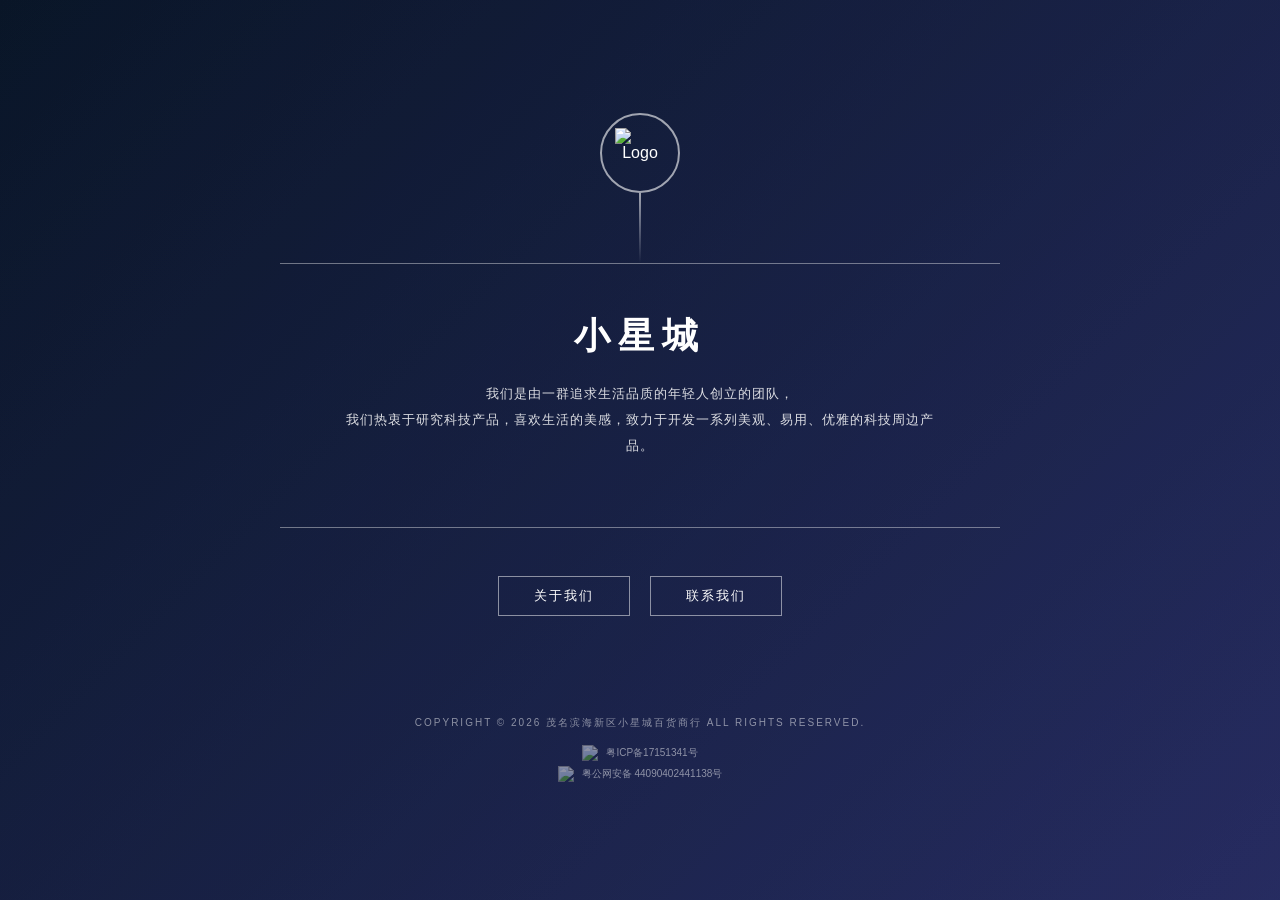
==== docs/index.html @ be30952a "33" ====
<!DOCTYPE HTML>
<html>
	<head>
		<title>首页- 小星城官网</title>
		<meta charset="utf-8" />
		<meta name="viewport" content="width=device-width, initial-scale=1" />
		<!-- <link rel="stylesheet" href="https://cdn.jsdelivr.net/gh/wuxiaoye/xiao_xing_cheng/static/style-v1.min.css" /> -->
		<link rel="stylesheet" href="../static/style.css" />
	</head>
	<body>
		<div class="bg-container">
			<div class="overlay"></div>
		</div>
		
		<div class="particles" id="particles"></div>
		
		<div class="content">
			<div class="logo-section">
				<div class="logo-circle">
					<img src="https://cdn.jsdelivr.net/gh/wuxiaoye/xiao_xing_cheng/static/images/logo1.png" alt="Logo" class="logo" />
				</div>
				<div class="vertical-line"></div>
			</div>
			
			<div class="horizontal-line top-line"></div>
			
			<h1 class="company-name">小星城</h1>
			
			<p class="description">
				我们是由一群追求生活品质的年轻人创立的团队，<br/>
				我们热衷于研究科技产品，喜欢生活的美感，致力于开发一系列美观、易用、优雅的科技周边产品。
			</p>
			
			<div class="horizontal-line bottom-line"></div>
			
			<div class="button-group">
				<button class="btn" id="about-btn">关于我们</button>
				<button class="btn" id="contact-btn">联系我们</button>
			</div>
			
			<footer class="footer">
				<p class="copyright">COPYRIGHT © 2026 茂名滨海新区小星城百货商行 ALL RIGHTS RESERVED.</p>
				<div class="beian">
					<img src="https://cdn.jsdelivr.net/gh/wuxiaoye/xiao_xing_cheng/static/images/beian1.png" alt="Beian" class="beian-icon" />
					<span>粤ICP备17151341号</span>
				</div>
				<div class="beian">
					<img src="https://cdn.jsdelivr.net/gh/wuxiaoye/xiao_xing_cheng/static/images/beian.png" alt="Beian" class="beian-icon" />
					<span>粤公网安备 44090402441138号</span>
				</div>
			</footer>
		</div>
		
		<div class="modal" id="about-modal">
			<div class="modal-content">
				<span class="close-btn" id="about-close">&times;</span>
				<h2>关于我们</h2>
				<hr class="modal-divider" />
				<p>
					我们是一家聚焦于移动互联网智能设备创新品牌，提供
					便捷、人性化服务的软件和智能硬件产品。我们热爱智能硬件，为此我们不断研
					发、优化、创新，只想给用户带来最好的产品！
				</p>
			</div>
		</div>
		
		<div class="modal" id="contact-modal">
			<div class="modal-content">
				<span class="close-btn" id="contact-close">&times;</span>
				<h2>联系我们</h2>
				<hr class="modal-divider" />
				<p>
					
					13725793705#qq.com（请将#替换成@）
				</p>
			</div>
		</div>
		
		<script src="https://cdn.jsdelivr.net/gh/wuxiaoye/xiao_xing_cheng/static/script.js"></script>
	</body>
</html>
---- static/style.css ----
* {
    margin: 0;
    padding: 0;
    box-sizing: border-box;
}

@keyframes bgGradient {
    0% { background-position: 0% 50%; }
    50% { background-position: 100% 50%; }
    100% { background-position: 0% 50%; }
}

@keyframes fadeInUp {
    from {
        opacity: 0;
        transform: translateY(30px);
    }
    to {
        opacity: 1;
        transform: translateY(0);
    }
}

@keyframes scaleIn {
    from {
        opacity: 0;
        transform: scale(0.8);
    }
    to {
        opacity: 1;
        transform: scale(1);
    }
}

@keyframes pulse {
    0%, 100% { transform: scale(1); }
    50% { transform: scale(1.05); }
}

@keyframes float {
    0%, 100% { transform: translateY(0); }
    50% { transform: translateY(-10px); }
}

@keyframes shimmer {
    0% { background-position: -200% center; }
    100% { background-position: 200% center; }
}

@keyframes twinkle {
    0%, 100% { opacity: 0.3; transform: scale(1); }
    50% { opacity: 1; transform: scale(1.2); }
}

@keyframes floatUp {
    0% {
        opacity: 0;
        transform: translateY(100px) scale(0);
    }
    10% {
        opacity: 1;
        transform: translateY(0) scale(1);
    }
    100% {
        opacity: 0;
        transform: translateY(-100vh) scale(0.5);
    }
}

body {
    font-family: 'Microsoft YaHei', 'PingFang SC', sans-serif;
    background: linear-gradient(135deg, #0a1628 0%, #1a3a6e 30%, #4a1a5e 70%, #2d1a4e 100%);
    background-size: 400% 400%;
    animation: bgGradient 15s ease infinite;
    min-height: 100vh;
    position: relative;
    overflow-y: auto;
}

.bg-container {
    position: fixed;
    top: 0;
    left: 0;
    width: 100%;
    height: 100%;
    z-index: -1;
}

.overlay {
    position: absolute;
    top: 0;
    left: 0;
    width: 100%;
    height: 100%;
    background: linear-gradient(135deg, rgba(10, 22, 40, 0.3) 0%, rgba(74, 26, 94, 0.3) 100%);
}

.particles {
    position: fixed;
    top: 0;
    left: 0;
    width: 100%;
    height: 100%;
    pointer-events: none;
    z-index: 0;
    overflow: hidden;
}

.particle {
    position: absolute;
    width: 4px;
    height: 4px;
    background: rgba(255, 255, 255, 0.8);
    border-radius: 50%;
    animation: twinkle 3s ease-in-out infinite;
}

.content {
    text-align: center;
    color: white;
    z-index: 1;
    padding: 40px;
    animation: fadeInUp 1s ease forwards;
    width: 100%;
    min-height: 100vh; 
    display: flex; 
    flex-direction: column; 
    justify-content: center; 
    align-items: center;
}

.logo-section {
    /* margin-bottom: 20px; */
    opacity: 0;
    animation: fadeInUp 0.8s ease 0.1s forwards;
}

.logo-circle {
    width: 80px;
    height: 80px;
    border: 2px solid rgba(255, 255, 255, 0.6);
    border-radius: 50%;
    display: flex;
    justify-content: center;
    align-items: center;
    margin: 0 auto;
    transition: all 0.4s cubic-bezier(0.175, 0.885, 0.32, 1.275);
}

.logo-circle:hover {
    border-color: rgba(255, 255, 255, 1);
    box-shadow: 0 0 30px rgba(255, 255, 255, 0.2);
}

.logo {
    width: 50px;
    height: 50px;
}

.vertical-line {
    width: 2px;
    height: 70px;
    background: linear-gradient(to bottom, rgba(255, 255, 255, 0.6), transparent);
    margin: 0 auto;
}

.horizontal-line {
    width: 60%;
    height: 1px;
    background: rgba(255, 255, 255, 0.4);
    margin: 20px auto;
    opacity: 0;
    animation: fadeInUp 1s ease 0.3s forwards;
}

.top-line {
    animation-delay: 0.2s;
    margin-top: 0;
    margin-bottom: 3em;
}

.bottom-line {
    animation-delay: 0.5s;
    margin-top: 3em;
    margin-bottom: 3em;
}

.company-name {
    font-size: 36px;
    font-weight: bold;
    margin-bottom: 20px;
    letter-spacing: 8px;
    opacity: 0;
    animation: fadeInUp 1s ease 0.3s forwards;
    position: relative;
    display: inline-block;
}

.company-name::after {
    content: '';
    position: absolute;
    bottom: -5px;
    left: 0;
    width: 0;
    height: 2px;
    background: linear-gradient(90deg, transparent, #fff, transparent);
    transition: width 0.5s ease;
}

.company-name:hover::after {
    width: 100%;
}

.description {
    font-size: 13px;
    line-height: 2;
    opacity: 0;
    margin-bottom: 20px;
    max-width: 600px;
    margin-left: auto;
    margin-right: auto;
    letter-spacing: 1px;
    animation: fadeInUp 1s ease 0.4s forwards;
    color: rgba(255, 255, 255, 0.85);
}

.button-group {
    display: flex;
    justify-content: center;
    gap: 20px;
    margin-bottom: 50px;
    opacity: 0;
    animation: fadeInUp 1s ease 0.5s forwards;
}

.btn {
    padding: 10px 35px;
    background: transparent;
    border: 1px solid rgba(255, 255, 255, 0.5);
    color: white;
    font-size: 13px;
    cursor: pointer;
    transition: all 0.3s cubic-bezier(0.175, 0.885, 0.32, 1.275);
    letter-spacing: 2px;
    position: relative;
    overflow: hidden;
}

.btn::before {
    content: '';
    position: absolute;
    top: 0;
    left: -100%;
    width: 100%;
    height: 100%;
    background: linear-gradient(90deg, transparent, rgba(255, 255, 255, 0.2), transparent);
    transition: left 0.5s ease;
}

.btn:hover::before {
    left: 100%;
}

.btn:hover {
    background: rgba(255, 255, 255, 0.15);
    border-color: rgba(255, 255, 255, 1);
    transform: translateY(-3px);
    box-shadow: 0 10px 30px rgba(255, 255, 255, 0.15);
}

.btn:active {
    transform: translateY(-1px);
}

.footer {
    margin-top: 50px;
    opacity: 0;
    animation: fadeInUp 1s ease 0.6s forwards;
}

.copyright {
    font-size: 10px;
    opacity: 0.5;
    margin-bottom: 15px;
    letter-spacing: 2px;
    transition: opacity 0.3s ease;
}

.copyright:hover {
    opacity: 1;
}

.beian {
    display: flex;
    align-items: center;
    justify-content: center;
    gap: 8px;
    font-size: 10px;
    opacity: 0.5;
    margin-bottom: 5px;
    transition: all 0.3s ease;
}

.beian:hover {
    opacity: 1;
    transform: translateY(-2px);
}

.beian-icon {
    width: 16px;
    height: 16px;
    transition: transform 0.3s ease;
}

.beian:hover .beian-icon {
    transform: scale(1.2);
}

.modal {
    display: none;
    position: fixed;
    z-index: 100;
    left: 0;
    top: 0;
    width: 100%;
    height: 100%;
    background: rgba(0, 0, 0, 0.7);
    justify-content: center;
    align-items: center;
    backdrop-filter: blur(5px);
}

.modal.show {
    display: flex;
    animation: fadeInUp 0.3s ease forwards;
}

.modal-content {
    background: linear-gradient(145deg, #2a2a3e, #1f1f2e);
    padding: 40px 60px;
    position: relative;
    max-width: 500px;
    width: 90%;
    border-radius: 10px;
    box-shadow: 0 20px 60px rgba(0, 0, 0, 0.5);
    border: 1px solid rgba(255, 255, 255, 0.1);
    animation: scaleIn 0.4s cubic-bezier(0.175, 0.885, 0.32, 1.275) forwards;
}

.close-btn {
    position: absolute;
    right: 20px;
    top: 20px;
    font-size: 24px;
    color: rgba(255, 255, 255, 0.5);
    cursor: pointer;
    transition: all 0.3s ease;
    width: 30px;
    height: 30px;
    display: flex;
    align-items: center;
    justify-content: center;
    border-radius: 50%;
}

.close-btn:hover {
    color: white;
    background: rgba(255, 255, 255, 0.1);
    transform: rotate(90deg);
}

.modal-content h2 {
    color: white;
    font-size: 24px;
    margin-bottom: 15px;
    letter-spacing: 2px;
    position: relative;
    display: inline-block;
}

.modal-content h2::after {
    content: '';
    position: absolute;
    bottom: -5px;
    left: 0;
    width: 100%;
    height: 2px;
    background: linear-gradient(90deg, #fff, transparent);
    animation: shimmer 2s infinite;
    background-size: 200% 100%;
}

.modal-divider {
    width: 80px;
    height: 2px;
    background: linear-gradient(90deg, transparent, #fff, transparent);
    border: none;
    margin: 0 0 20px 0;
}

.modal-content p {
    color: rgba(255, 255, 255, 0.85);
    font-size: 14px;
    line-height: 2;
    letter-spacing: 1px;
}

@media (max-width: 768px) {
    .company-name {
        font-size: 28px;
        letter-spacing: 4px;
    }
    
    .description {
        font-size: 12px;
        padding: 0 20px;
    }
    
    .horizontal-line {
        width: 80%;
    }
    
    .modal-content {
        padding: 30px 20px;
    }
    
    .button-group {
        flex-direction: column;
        gap: 15px;
    }
}
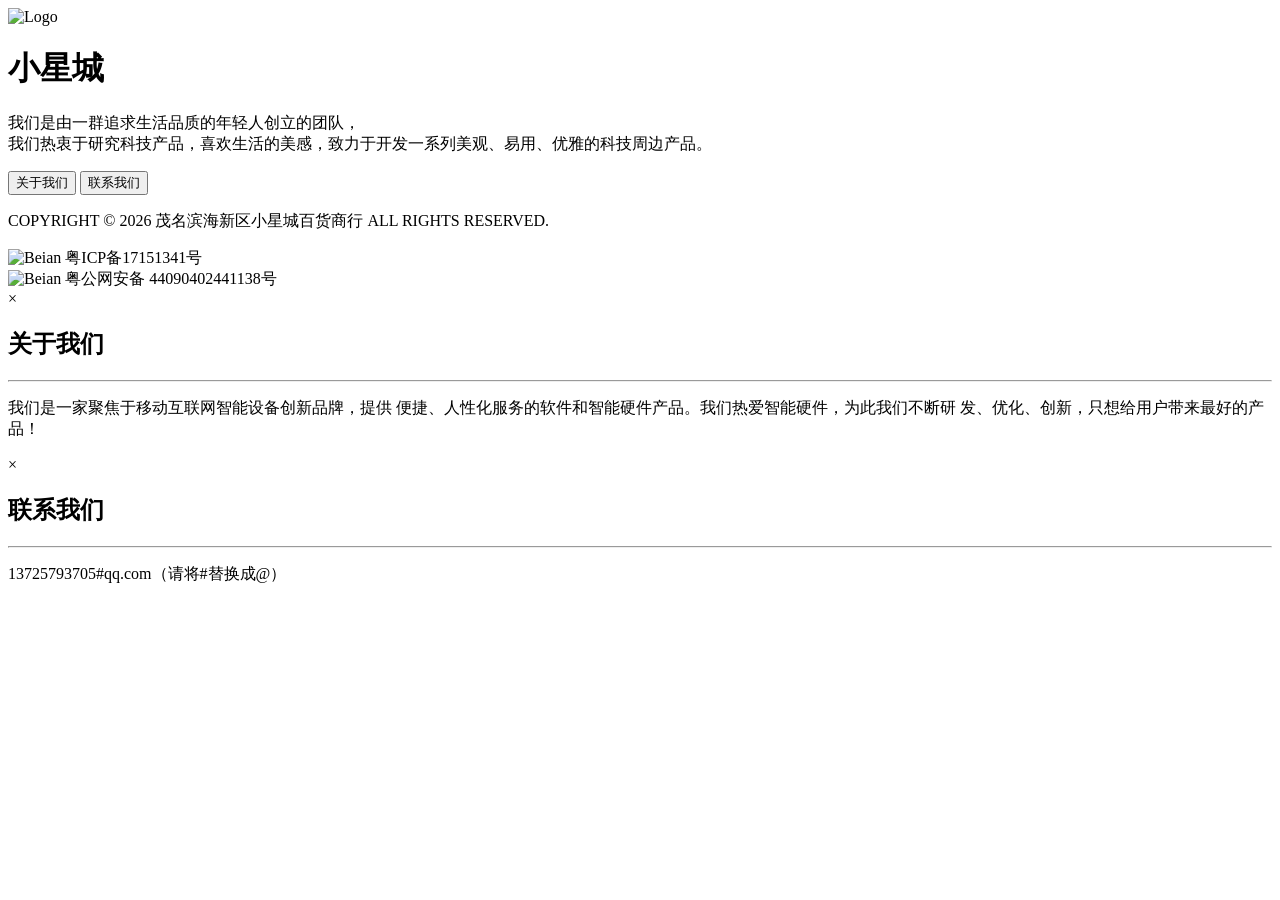
==== commit b75ee06d: "33" ====
--- a/docs/index.html
+++ b/docs/index.html
@@ -4,8 +4,8 @@
 		<title>首页- 小星城官网</title>
 		<meta charset="utf-8" />
 		<meta name="viewport" content="width=device-width, initial-scale=1" />
-		<!-- <link rel="stylesheet" href="https://cdn.jsdelivr.net/gh/wuxiaoye/xiao_xing_cheng/static/style-v1.min.css" /> -->
-		<link rel="stylesheet" href="../static/style.css" />
+		<!-- <link rel="stylesheet" href="../static/style.css" /> -->
+		<link rel="stylesheet" href="https://cdn.jsdelivr.net/gh/wuxiaoye/xiao_xing_cheng/static/style-v2.min.css" />
 	</head>
 	<body>
 		<div class="bg-container">
@@ -17,7 +17,7 @@
 		<div class="content">
 			<div class="logo-section">
 				<div class="logo-circle">
-					<img src="https://cdn.jsdelivr.net/gh/wuxiaoye/xiao_xing_cheng/static/images/logo1.png" alt="Logo" class="logo" />
+					<img src="https://raw.gitcode.com/gcw_WmIaa45r/xiao_xing_cheng/raw/main/static/images/logo1.png" alt="Logo" class="logo" />
 				</div>
 				<div class="vertical-line"></div>
 			</div>
@@ -41,11 +41,11 @@
 			<footer class="footer">
 				<p class="copyright">COPYRIGHT © 2026 茂名滨海新区小星城百货商行 ALL RIGHTS RESERVED.</p>
 				<div class="beian">
-					<img src="https://cdn.jsdelivr.net/gh/wuxiaoye/xiao_xing_cheng/static/images/beian1.png" alt="Beian" class="beian-icon" />
+					<img src="https://raw.gitcode.com/gcw_WmIaa45r/xiao_xing_cheng/raw/main/static/images/beian1.png" alt="Beian" class="beian-icon" />
 					<span>粤ICP备17151341号</span>
 				</div>
 				<div class="beian">
-					<img src="https://cdn.jsdelivr.net/gh/wuxiaoye/xiao_xing_cheng/static/images/beian.png" alt="Beian" class="beian-icon" />
+					<img src="https://raw.gitcode.com/gcw_WmIaa45r/xiao_xing_cheng/raw/main/static/images/beian.png" alt="Beian" class="beian-icon" />
 					<span>粤公网安备 44090402441138号</span>
 				</div>
 			</footer>
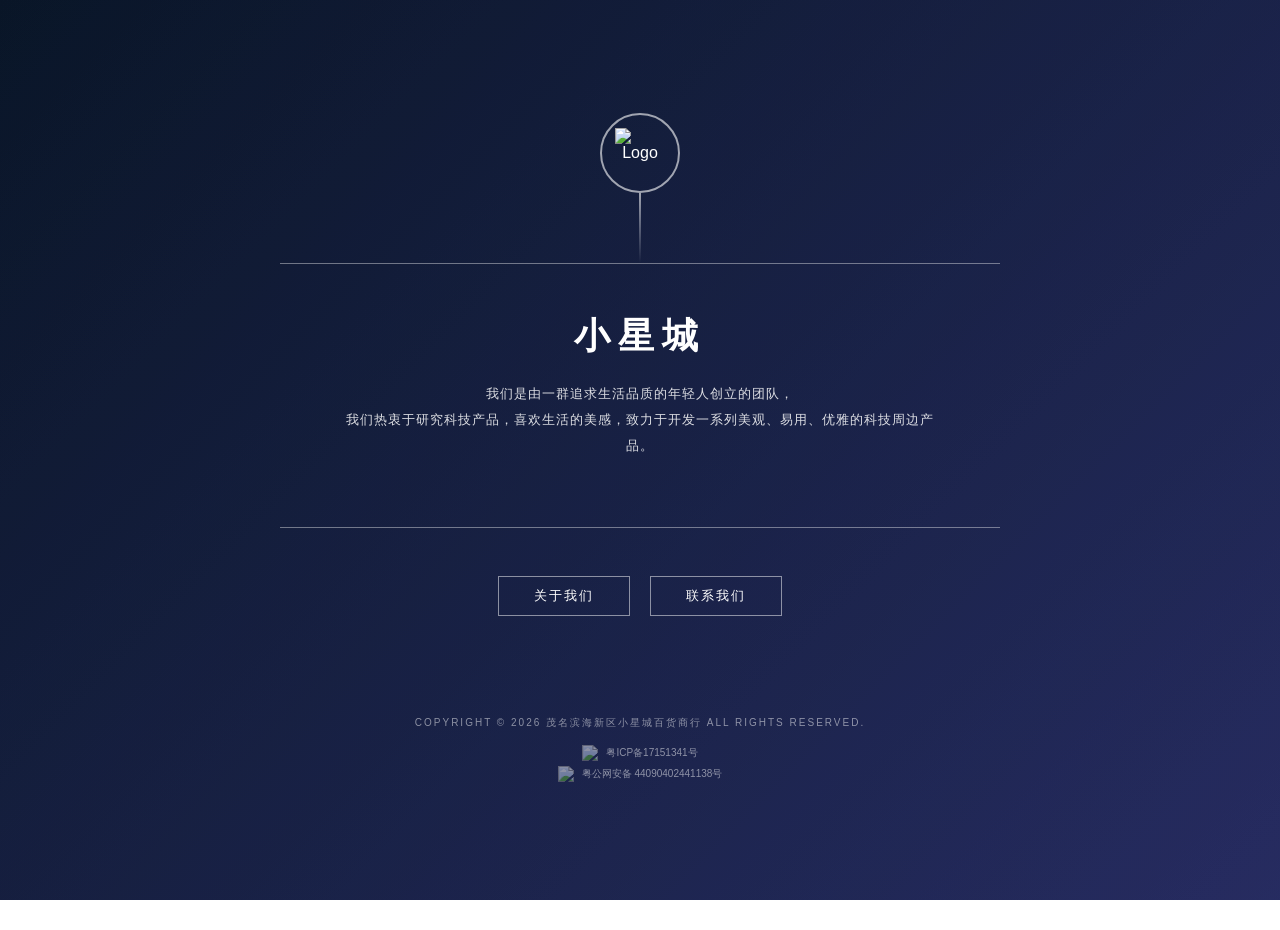
==== commit 602e5031: "55" ====
--- a/docs/index.html
+++ b/docs/index.html
@@ -4,10 +4,17 @@
 		<title>首页- 小星城官网</title>
 		<meta charset="utf-8" />
 		<meta name="viewport" content="width=device-width, initial-scale=1" />
-		<!-- <link rel="stylesheet" href="../static/style.css" /> -->
-		<link rel="stylesheet" href="https://cdn.jsdelivr.net/gh/wuxiaoye/xiao_xing_cheng/static/style-v2.min.css" />
+		<link rel="stylesheet" href="../static/style.css" />
+		<!-- <link rel="stylesheet" href="https://cdn.jsdelivr.net/gh/wuxiaoye/xiao_xing_cheng/static/style-v2.min.css" /> -->
 	</head>
 	<body>
+		<div class="loading-screen" id="loading-screen">
+			<div class="loading-content">
+				<div class="loading-spinner"></div>
+				<p class="loading-text">正在加载中，请稍等……</p>
+			</div>
+		</div>
+		
 		<div class="bg-container">
 			<div class="overlay"></div>
 		</div>
@@ -76,6 +83,11 @@
 			</div>
 		</div>
 		
+		<!-- <script src="../static/script.js"></script> -->
 		<script src="https://cdn.jsdelivr.net/gh/wuxiaoye/xiao_xing_cheng/static/script.js"></script>
 	</body>
+	<script>
+		
+	window.addEventListener("load",function(){var t=document.getElementById("loading-screen");t&&(setTimeout(function(){t.classList.add("hidden")},500))});
+	</script>
 </html>
--- a/static/style.css
+++ b/static/style.css
@@ -65,6 +65,50 @@
         opacity: 0;
         transform: translateY(-100vh) scale(0.5);
     }
+}
+
+@keyframes spin {
+    0% { transform: rotate(0deg); }
+    100% { transform: rotate(360deg); }
+}
+
+.loading-screen {
+    position: fixed;
+    top: 0;
+    left: 0;
+    width: 100%;
+    height: 100%;
+    background: linear-gradient(135deg, #0a1628 0%, #1a3a6e 30%, #4a1a5e 70%, #2d1a4e 100%);
+    display: flex;
+    justify-content: center;
+    align-items: center;
+    z-index: 9999;
+    transition: opacity 0.5s ease, visibility 0.5s ease;
+}
+
+.loading-screen.hidden {
+    opacity: 0;
+    visibility: hidden;
+}
+
+.loading-content {
+    text-align: center;
+}
+
+.loading-spinner {
+    width: 50px;
+    height: 50px;
+    border: 3px solid rgba(255, 255, 255, 0.2);
+    border-top-color: rgba(255, 255, 255, 0.8);
+    border-radius: 50%;
+    animation: spin 1s linear infinite;
+    margin: 0 auto 20px;
+}
+
+.loading-text {
+    color: rgba(255, 255, 255, 0.8);
+    font-size: 14px;
+    letter-spacing: 2px;
 }
 
 body {
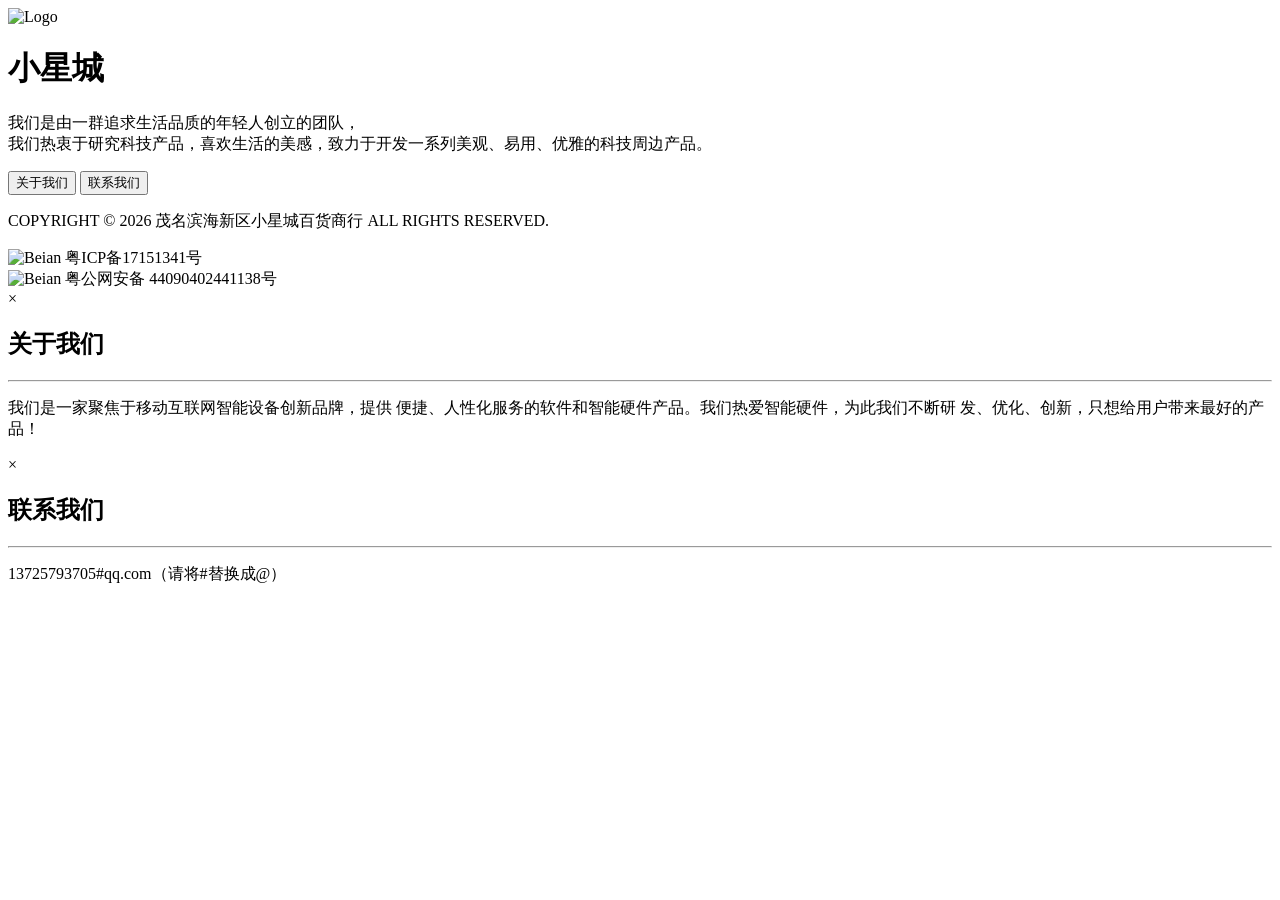
==== commit d648b44c: "3" ====
--- a/docs/index.html
+++ b/docs/index.html
@@ -4,8 +4,55 @@
 		<title>首页- 小星城官网</title>
 		<meta charset="utf-8" />
 		<meta name="viewport" content="width=device-width, initial-scale=1" />
-		<link rel="stylesheet" href="../static/style.css" />
-		<!-- <link rel="stylesheet" href="https://cdn.jsdelivr.net/gh/wuxiaoye/xiao_xing_cheng/static/style-v2.min.css" /> -->
+		<!-- <link rel="stylesheet" href="../static/style.css" /> -->
+		<link rel="stylesheet" href="https://cdn.jsdelivr.net/gh/wuxiaoye/xiao_xing_cheng/static/style-v2.min.css" />
+
+		<style>
+	/* 加载中动画 */
+@keyframes spin {
+    0% { transform: rotate(0deg); }
+    100% { transform: rotate(360deg); }
+}
+
+.loading-screen {
+    position: fixed;
+    top: 0;
+    left: 0;
+    width: 100%;
+    height: 100%;
+    background: linear-gradient(135deg, #0a1628 0%, #1a3a6e 30%, #4a1a5e 70%, #2d1a4e 100%);
+    display: flex;
+    justify-content: center;
+    align-items: center;
+    z-index: 9999;
+    transition: opacity 0.5s ease, visibility 0.5s ease;
+}
+
+.loading-screen.hidden {
+    opacity: 0;
+    visibility: hidden;
+}
+
+.loading-content {
+    text-align: center;
+}
+
+.loading-spinner {
+    width: 50px;
+    height: 50px;
+    border: 3px solid rgba(255, 255, 255, 0.2);
+    border-top-color: rgba(255, 255, 255, 0.8);
+    border-radius: 50%;
+    animation: spin 1s linear infinite;
+    margin: 0 auto 20px;
+}
+
+.loading-text {
+    color: rgba(255, 255, 255, 0.8);
+    font-size: 14px;
+    letter-spacing: 2px;
+}
+		</style>
 	</head>
 	<body>
 		<div class="loading-screen" id="loading-screen">
@@ -88,6 +135,8 @@
 	</body>
 	<script>
 		
-	window.addEventListener("load",function(){var t=document.getElementById("loading-screen");t&&(setTimeout(function(){t.classList.add("hidden")},500))});
+	window.addEventListener("load",function(){var t=document.getElementById("loading-screen");
+		t&&(setTimeout(function(){t.classList.add("hidden")},500))}
+	);
 	</script>
 </html>
--- a/static/style.css
+++ b/static/style.css
@@ -65,50 +65,6 @@
         opacity: 0;
         transform: translateY(-100vh) scale(0.5);
     }
-}
-
-@keyframes spin {
-    0% { transform: rotate(0deg); }
-    100% { transform: rotate(360deg); }
-}
-
-.loading-screen {
-    position: fixed;
-    top: 0;
-    left: 0;
-    width: 100%;
-    height: 100%;
-    background: linear-gradient(135deg, #0a1628 0%, #1a3a6e 30%, #4a1a5e 70%, #2d1a4e 100%);
-    display: flex;
-    justify-content: center;
-    align-items: center;
-    z-index: 9999;
-    transition: opacity 0.5s ease, visibility 0.5s ease;
-}
-
-.loading-screen.hidden {
-    opacity: 0;
-    visibility: hidden;
-}
-
-.loading-content {
-    text-align: center;
-}
-
-.loading-spinner {
-    width: 50px;
-    height: 50px;
-    border: 3px solid rgba(255, 255, 255, 0.2);
-    border-top-color: rgba(255, 255, 255, 0.8);
-    border-radius: 50%;
-    animation: spin 1s linear infinite;
-    margin: 0 auto 20px;
-}
-
-.loading-text {
-    color: rgba(255, 255, 255, 0.8);
-    font-size: 14px;
-    letter-spacing: 2px;
 }
 
 body {
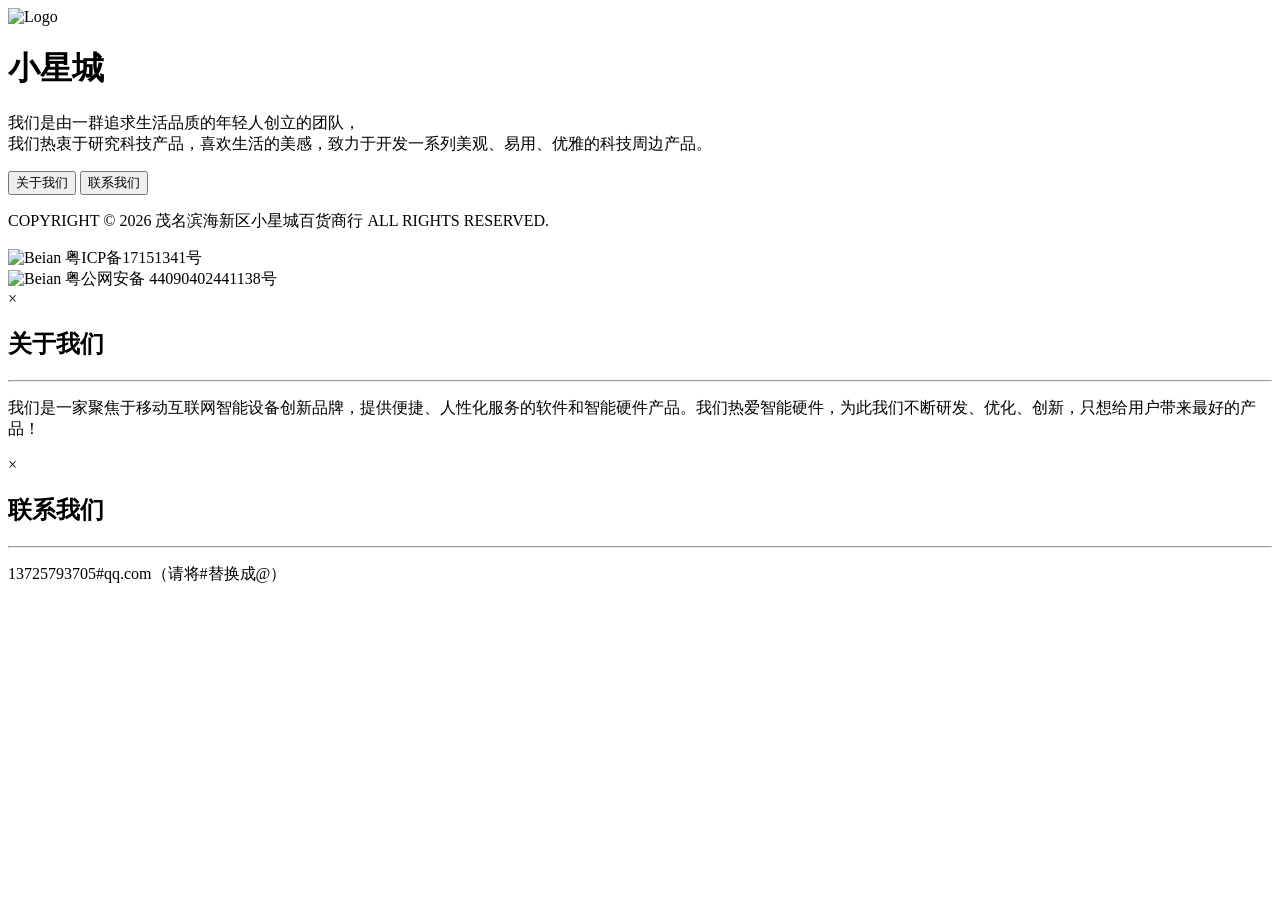
==== commit eb605232: "9" ====
--- a/docs/index.html
+++ b/docs/index.html
@@ -111,9 +111,7 @@
 				<h2>关于我们</h2>
 				<hr class="modal-divider" />
 				<p>
-					我们是一家聚焦于移动互联网智能设备创新品牌，提供
-					便捷、人性化服务的软件和智能硬件产品。我们热爱智能硬件，为此我们不断研
-					发、优化、创新，只想给用户带来最好的产品！
+					我们是一家聚焦于移动互联网智能设备创新品牌，提供便捷、人性化服务的软件和智能硬件产品。我们热爱智能硬件，为此我们不断研发、优化、创新，只想给用户带来最好的产品！
 				</p>
 			</div>
 		</div>
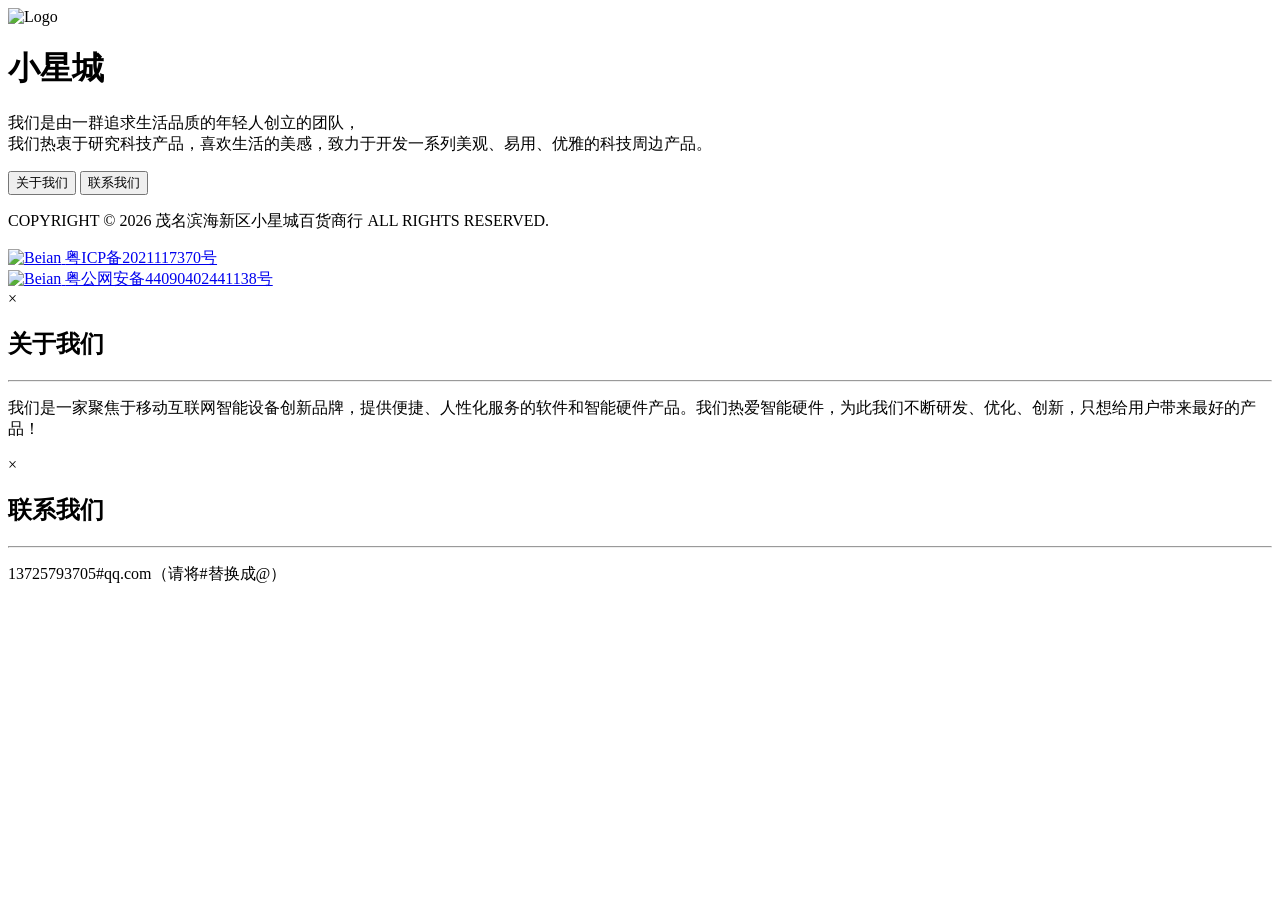
==== commit 38cb64ed: "33" ====
--- a/docs/index.html
+++ b/docs/index.html
@@ -5,7 +5,7 @@
 		<meta charset="utf-8" />
 		<meta name="viewport" content="width=device-width, initial-scale=1" />
 		<!-- <link rel="stylesheet" href="../static/style.css" /> -->
-		<link rel="stylesheet" href="https://cdn.jsdelivr.net/gh/wuxiaoye/xiao_xing_cheng/static/style-v2.min.css" />
+		<link rel="stylesheet" href="https://cdn.jsdelivr.net/gh/wuxiaoye/xiao_xing_cheng/static/style-v3.min.css" />
 
 		<style>
 	/* 加载中动画 */
@@ -94,13 +94,17 @@
 			
 			<footer class="footer">
 				<p class="copyright">COPYRIGHT © 2026 茂名滨海新区小星城百货商行 ALL RIGHTS RESERVED.</p>
-				<div class="beian">
-					<img src="https://raw.gitcode.com/gcw_WmIaa45r/xiao_xing_cheng/raw/main/static/images/beian1.png" alt="Beian" class="beian-icon" />
-					<span>粤ICP备17151341号</span>
+				<div class="beian">
+                    <a class="beian_a" href="https://beian.miit.gov.cn/" target="_blank">
+                        <img src="https://raw.gitcode.com/gcw_WmIaa45r/xiao_xing_cheng/raw/main/static/images/beian1.png" alt="Beian" class="beian-icon" />
+                        <span>粤ICP备2021117370号</span>
+                    </a>
 				</div>
-				<div class="beian">
-					<img src="https://raw.gitcode.com/gcw_WmIaa45r/xiao_xing_cheng/raw/main/static/images/beian.png" alt="Beian" class="beian-icon" />
-					<span>粤公网安备 44090402441138号</span>
+				<div class="beian">
+                    <a class="beian_a" href="https://beian.mps.gov.cn/" target="_blank">
+                        <img src="https://raw.gitcode.com/gcw_WmIaa45r/xiao_xing_cheng/raw/main/static/images/beian.png" alt="Beian" class="beian-icon" />
+                        <span>粤公网安备44090402441138号</span>
+                    </a>
 				</div>
 			</footer>
 		</div>
@@ -133,8 +137,13 @@
 	</body>
 	<script>
 		
-	window.addEventListener("load",function(){var t=document.getElementById("loading-screen");
-		t&&(setTimeout(function(){t.classList.add("hidden")},500))}
+	window.addEventListener("load",function(){
+        var t=document.getElementById("loading-screen");
+		t&&(setTimeout(function(){
+                    t.classList.add("hidden")
+                },500)
+            )
+        }
 	);
 	</script>
 </html>
--- a/static/style.css
+++ b/static/style.css
@@ -299,6 +299,11 @@
     opacity: 0.5;
     margin-bottom: 5px;
     transition: all 0.3s ease;
+}
+
+.beian_a{
+    color: #fff;
+    text-decoration: none;
 }
 
 .beian:hover {
